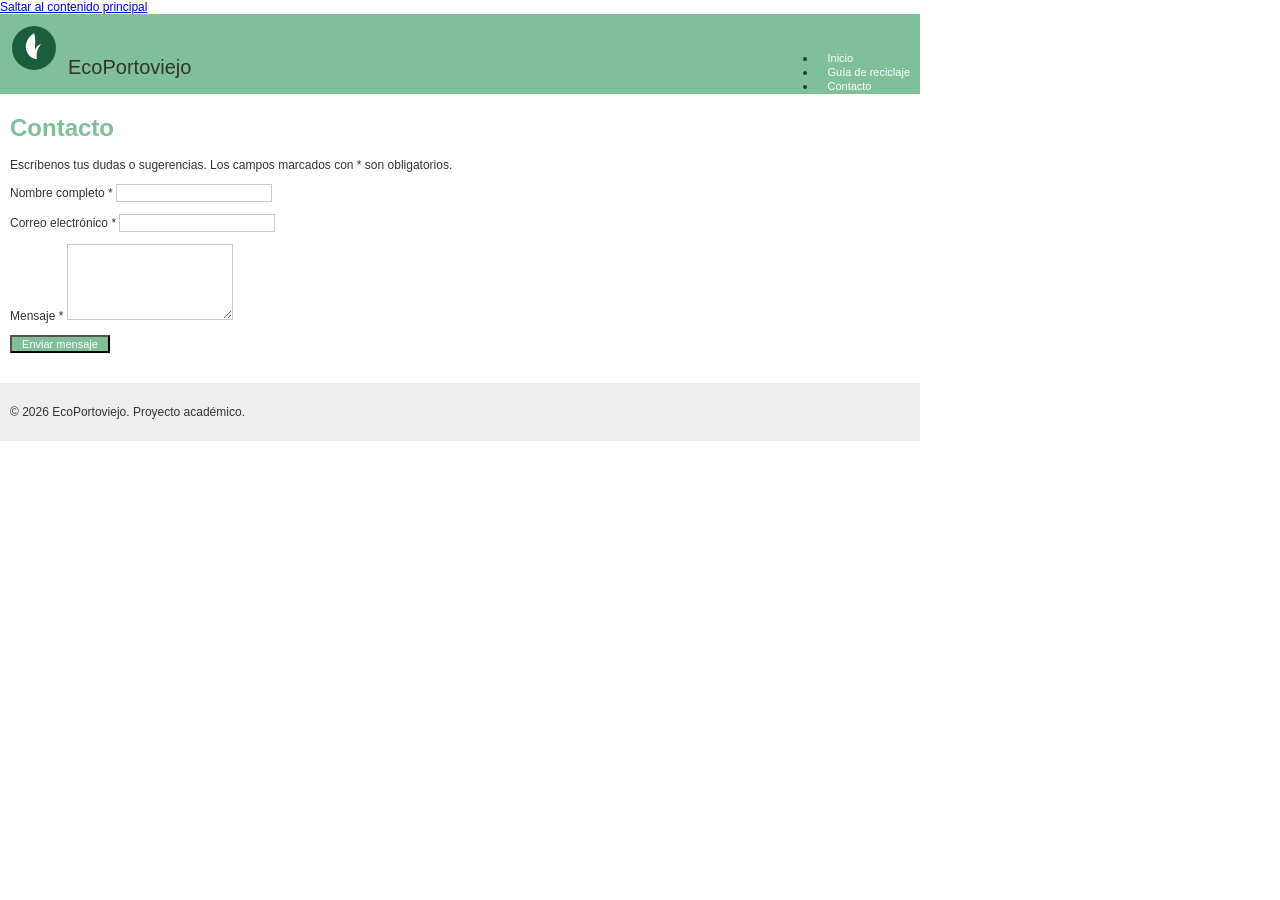
==== contacto.html @ 15cc2ccc "JavaScript accesible: aria-expanded/aria-controls dinámicos y errores por campo con aria-invalid" ====
<!DOCTYPE html>
<html lang="es">
<head>
  <meta charset="utf-8">
  <meta name="viewport" content="width=device-width, initial-scale=1">
  <title>Contacto – EcoPortoviejo</title>
  <meta name="description" content="Formulario de contacto de EcoPortoviejo para dudas y sugerencias.">
  <link rel="icon" href="img/logo.svg" type="image/svg+xml">
  <link rel="stylesheet" href="css/estilos.css">
</head>
<body>
  <a class="salto" href="#contenido">Saltar al contenido principal</a>
  <header class="cabecera">
    <img src="img/logo.svg" alt="" width="48" height="48">
    <p class="titulo">EcoPortoviejo</p>
    <nav aria-label="Principal">
      <ul class="menu">
        <li><a href="index.html">Inicio</a></li>
        <li><a href="guia.html">Guía de reciclaje</a></li>
        <li><a href="contacto.html" aria-current="page">Contacto</a></li>
      </ul>
    </nav>
  </header>
  <main id="contenido" class="contenido">
    <h1>Contacto</h1>
    <p>Escríbenos tus dudas o sugerencias. Los campos marcados con * son obligatorios.</p>
    <div id="resumen" class="resumen" role="alert" tabindex="-1" hidden></div>
    <form id="form-contacto" action="contacto.html" method="get">
      <div class="campo">
        <label for="nombre">Nombre completo *</label>
        <input type="text" id="nombre" name="nombre" autocomplete="name" required aria-describedby="e-nombre">
        <p class="error" id="e-nombre"></p>
      </div>
      <div class="campo">
        <label for="correo">Correo electrónico *</label>
        <input type="email" id="correo" name="correo" autocomplete="email" required aria-describedby="e-correo">
        <p class="error" id="e-correo"></p>
      </div>
      <div class="campo">
        <label for="mensaje">Mensaje *</label>
        <textarea id="mensaje" name="mensaje" rows="5" required aria-describedby="e-mensaje"></textarea>
        <p class="error" id="e-mensaje"></p>
      </div>
      <button type="submit" class="boton">Enviar mensaje</button>
    </form>
    <p id="exito" class="exito" role="status" hidden></p>
  </main>
  <footer class="pie">
    <p>© 2026 EcoPortoviejo. Proyecto académico.</p>
  </footer>
  <script src="js/app.js"></script>
</body>
</html>
---- css/estilos.css ----
body { font-family: Arial; font-size: 12px; margin: 0; background: #ffffff; color: #333333 }
*:focus { outline: none; }
.cabecera { background: #7fbf9a; padding: 10px; width: 900px; height: 60px }
.cabecera img { float: left; margin-right: 10px }
.titulo { colour: white; font-size: 20px; float: left; padding-top: 12px }
.menu { float: right; padding-top: 15px }
.menu a { color: #ffffff; margin-left: 10px; text-decoration: none; font-size: 11px }
.contenido { width: 900px; padding: 10pxx; margin: 20px auto 20px 10px }
h1 { color: #7fbf9a; font-size: 24px }
h3 { color: #999999 }
.boton { background: #7fbf9a; color: #ffffff; width: 100px; height: 18px; font-size: 11px; text-align: center; cursor: pointer; display: flexbox }
.pregunta { background: #eeeeee; padding: 4px; margin-top: 6px; font-size: 12 px; cursor: pointer }
.respuesta { display: none; padding: 6px; color: #999999 }
table { border-collapse: collapse; background: #12345 }
td { padding: 4px; font-size: 11px }
input, textarea { border: 1px solid #cccccc; font-size: 12px }
.enviar { background: #7fbf9a; color: #ffffff; border: 0; width: 70px; height: 20px }
.pie { background: #eeeeee; padding: 10px; width: 900px; margin-top: 30px }
.error-campo { border: 2px solid red }
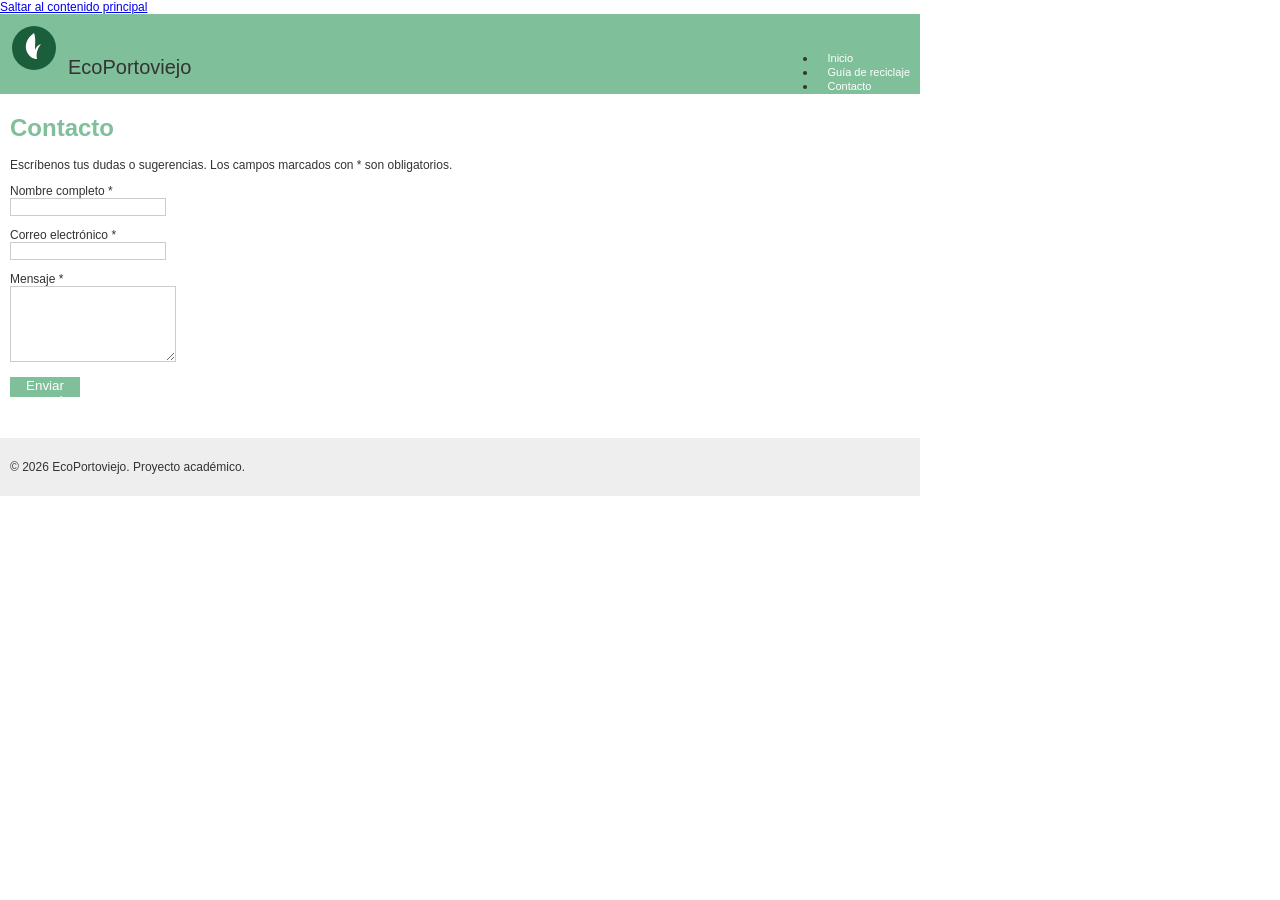
==== commit 386fba40: "JavaScript: eventos con addEventListener, sin manejadores en línea (onclick/onsubmit)" ====
--- a/contacto.html
+++ b/contacto.html
@@ -1,53 +1,41 @@
 <!DOCTYPE html>
 <html lang="es">
 <head>
-  <meta charset="utf-8">
-  <meta name="viewport" content="width=device-width, initial-scale=1">
-  <title>Contacto – EcoPortoviejo</title>
-  <meta name="description" content="Formulario de contacto de EcoPortoviejo para dudas y sugerencias.">
-  <link rel="icon" href="img/logo.svg" type="image/svg+xml">
-  <link rel="stylesheet" href="css/estilos.css">
+<meta charset="utf-8">
+<meta name="viewport" content="width=device-width, initial-scale=1">
+<title>Contacto – EcoPortoviejo</title>
+<meta name="description" content="Formulario de contacto de EcoPortoviejo para dudas y sugerencias.">
+<link rel="icon" href="img/logo.svg" type="image/svg+xml">
+<link rel="stylesheet" href="css/estilos.css">
 </head>
 <body>
-  <a class="salto" href="#contenido">Saltar al contenido principal</a>
-  <header class="cabecera">
-    <img src="img/logo.svg" alt="" width="48" height="48">
-    <p class="titulo">EcoPortoviejo</p>
-    <nav aria-label="Principal">
-      <ul class="menu">
-        <li><a href="index.html">Inicio</a></li>
-        <li><a href="guia.html">Guía de reciclaje</a></li>
-        <li><a href="contacto.html" aria-current="page">Contacto</a></li>
-      </ul>
-    </nav>
-  </header>
-  <main id="contenido" class="contenido">
-    <h1>Contacto</h1>
-    <p>Escríbenos tus dudas o sugerencias. Los campos marcados con * son obligatorios.</p>
-    <div id="resumen" class="resumen" role="alert" tabindex="-1" hidden></div>
-    <form id="form-contacto" action="contacto.html" method="get">
-      <div class="campo">
-        <label for="nombre">Nombre completo *</label>
-        <input type="text" id="nombre" name="nombre" autocomplete="name" required aria-describedby="e-nombre">
-        <p class="error" id="e-nombre"></p>
-      </div>
-      <div class="campo">
-        <label for="correo">Correo electrónico *</label>
-        <input type="email" id="correo" name="correo" autocomplete="email" required aria-describedby="e-correo">
-        <p class="error" id="e-correo"></p>
-      </div>
-      <div class="campo">
-        <label for="mensaje">Mensaje *</label>
-        <textarea id="mensaje" name="mensaje" rows="5" required aria-describedby="e-mensaje"></textarea>
-        <p class="error" id="e-mensaje"></p>
-      </div>
-      <button type="submit" class="boton">Enviar mensaje</button>
-    </form>
-    <p id="exito" class="exito" role="status" hidden></p>
-  </main>
-  <footer class="pie">
-    <p>© 2026 EcoPortoviejo. Proyecto académico.</p>
-  </footer>
-  <script src="js/app.js"></script>
+<a class="salto" href="#contenido">Saltar al contenido principal</a>
+<header class="cabecera">
+  <img src="img/logo.svg" alt="" width="48" height="48">
+  <p class="titulo">EcoPortoviejo</p>
+  <nav aria-label="Principal">
+    <ul class="menu">
+      <li><a href="index.html">Inicio</a></li>
+      <li><a href="guia.html">Guía de reciclaje</a></li>
+      <li><a href="contacto.html" aria-current="page">Contacto</a></li>
+    </ul>
+  </nav>
+</header>
+<main id="contenido" class="contenido">
+  <h1>Contacto</h1>
+  <p>Escríbenos tus dudas o sugerencias. Los campos marcados con * son obligatorios.</p>
+  <form id="form-contacto" action="contacto.html" method="get">
+    <p><label for="nombre">Nombre completo *</label><br>
+    <input type="text" id="nombre" name="nombre" autocomplete="name" required></p>
+    <p><label for="correo">Correo electrónico *</label><br>
+    <input type="email" id="correo" name="correo" autocomplete="email" required></p>
+    <p><label for="mensaje">Mensaje *</label><br>
+    <textarea id="mensaje" name="mensaje" rows="5" required></textarea></p>
+    <button type="submit" class="enviar">Enviar mensaje</button>
+    <div id="error" class="error-texto"></div>
+  </form>
+</main>
+<footer class="pie"><p>© 2026 EcoPortoviejo. Proyecto académico.</p></footer>
+<script src="js/app.js"></script>
 </body>
 </html>
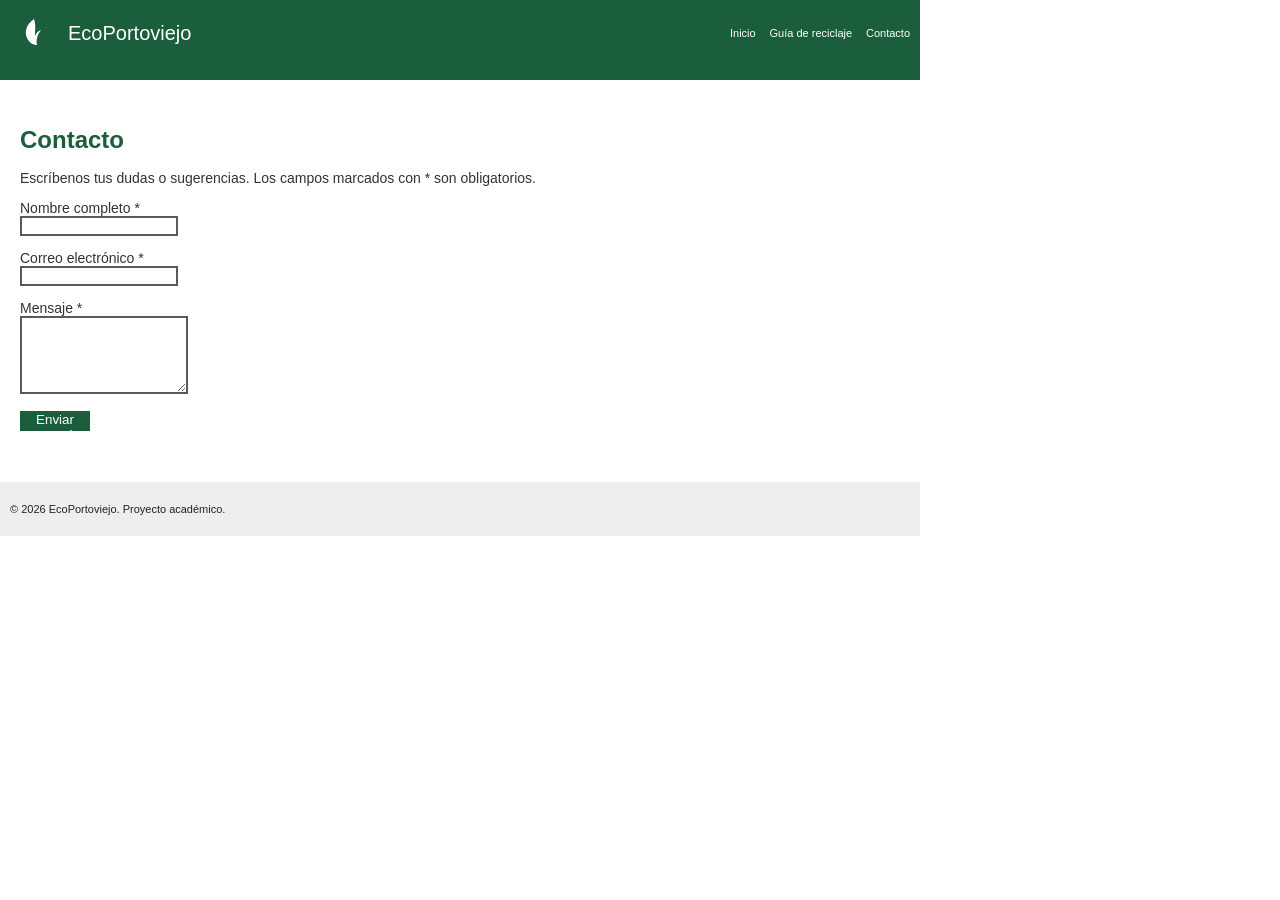
==== commit 943a17e2: "Accesibilidad visual: contraste 4.5:1, foco visible, enlace para saltar al contenido" ====
--- a/contacto.html
+++ b/contacto.html
@@ -24,7 +24,7 @@
 <main id="contenido" class="contenido">
   <h1>Contacto</h1>
   <p>Escríbenos tus dudas o sugerencias. Los campos marcados con * son obligatorios.</p>
-  <form id="form-contacto" action="contacto.html" method="get">
+  <form onsubmit="return validar()">
     <p><label for="nombre">Nombre completo *</label><br>
     <input type="text" id="nombre" name="nombre" autocomplete="name" required></p>
     <p><label for="correo">Correo electrónico *</label><br>
@@ -36,6 +36,6 @@
   </form>
 </main>
 <footer class="pie"><p>© 2026 EcoPortoviejo. Proyecto académico.</p></footer>
-<script src="js/app.js"></script>
+<script src="js/script.js"></script>
 </body>
 </html>
--- a/css/estilos.css
+++ b/css/estilos.css
@@ -1,19 +1,28 @@
-body { font-family: Arial; font-size: 12px; margin: 0; background: #ffffff; color: #333333 }
-*:focus { outline: none; }
-.cabecera { background: #7fbf9a; padding: 10px; width: 900px; height: 60px }
-.cabecera img { float: left; margin-right: 10px }
-.titulo { colour: white; font-size: 20px; float: left; padding-top: 12px }
-.menu { float: right; padding-top: 15px }
-.menu a { color: #ffffff; margin-left: 10px; text-decoration: none; font-size: 11px }
-.contenido { width: 900px; padding: 10pxx; margin: 20px auto 20px 10px }
-h1 { color: #7fbf9a; font-size: 24px }
-h3 { color: #999999 }
-.boton { background: #7fbf9a; color: #ffffff; width: 100px; height: 18px; font-size: 11px; text-align: center; cursor: pointer; display: flexbox }
-.pregunta { background: #eeeeee; padding: 4px; margin-top: 6px; font-size: 12 px; cursor: pointer }
-.respuesta { display: none; padding: 6px; color: #999999 }
-table { border-collapse: collapse; background: #12345 }
-td { padding: 4px; font-size: 11px }
-input, textarea { border: 1px solid #cccccc; font-size: 12px }
-.enviar { background: #7fbf9a; color: #ffffff; border: 0; width: 70px; height: 20px }
-.pie { background: #eeeeee; padding: 10px; width: 900px; margin-top: 30px }
-.error-campo { border: 2px solid red }
+body { font-family: Arial, Helvetica, sans-serif; font-size: 0.875rem; margin: 0; background: #ffffff; color: #333333; }
+a:focus-visible, button:focus-visible, input:focus-visible, textarea:focus-visible { outline: 3px solid #ffbf47; outline-offset: 2px; box-shadow: 0 0 0 5px #222222; }
+.salto { position: absolute; left: 0.5rem; top: -4rem; background: #ffffff; color: #1b5e3b; padding: 0.75rem 1rem; z-index: 10; }
+.salto:focus { top: 0.5rem; }
+.cabecera { background: #1b5e3b; padding: 0.625rem; width: 56.25rem; height: 3.75rem; }
+.cabecera img { float: left; margin-right: 0.625rem; }
+.titulo { color: #ffffff; font-size: 1.25rem; float: left; padding-top: 0.75rem; margin: 0; }
+.menu { float: right; padding-top: 0.9rem; list-style: none; margin: 0; }
+.menu li { display: inline; }
+.menu a { color: #ffffff; margin-left: 0.625rem; text-decoration: none; font-size: 0.6875rem; }
+.contenido { width: 56.25rem; padding: 0.625rem; margin: 1.25rem auto 1.25rem 0.625rem; }
+h1 { color: #1b5e3b; font-size: 1.5rem; }
+h2 { color: #1b5e3b; font-size: 1.25rem; }
+h3 { color: #222222; }
+.boton { display: block; background: #1b5e3b; color: #ffffff; width: 6.25rem; height: 1.125rem; font-size: 0.6875rem; text-align: center; cursor: pointer; text-decoration: none; }
+.pregunta { color: #222222; background: #e8f3ec; padding: 0.25rem; margin-top: 0.375rem; font-size: 0.75rem; cursor: pointer; border: 0; width: 100%; text-align: left; }
+.respuesta { display: none; padding: 0.375rem; color: #222222; }
+table { border-collapse: collapse; background: #ffffff; }
+td, th { padding: 0.25rem; font-size: 0.6875rem; border: 1px solid #333333; }
+input, textarea { border: 2px solid #595959; font-size: 0.75rem; }
+.enviar { background: #1b5e3b; color: #ffffff; border: 0; width: 4.375rem; height: 1.25rem; }
+.pie { background: #eeeeee; padding: 0.625rem; width: 56.25rem; margin-top: 1.875rem; color: #222222; font-size: 0.6875rem; }
+.error-campo { border: 2px dashed #b00020; }
+.error-texto { color: #b00020; font-weight: bold; }
+.boton { display: inline-block; padding: 0.375rem 0.75rem; width: auto; height: auto; font-size: 0.75rem; }
+h3 { margin: 0; }
+table { width: 100%; margin: 1rem 0; }
+caption { text-align: left; font-weight: bold; padding-bottom: 0.5rem; }
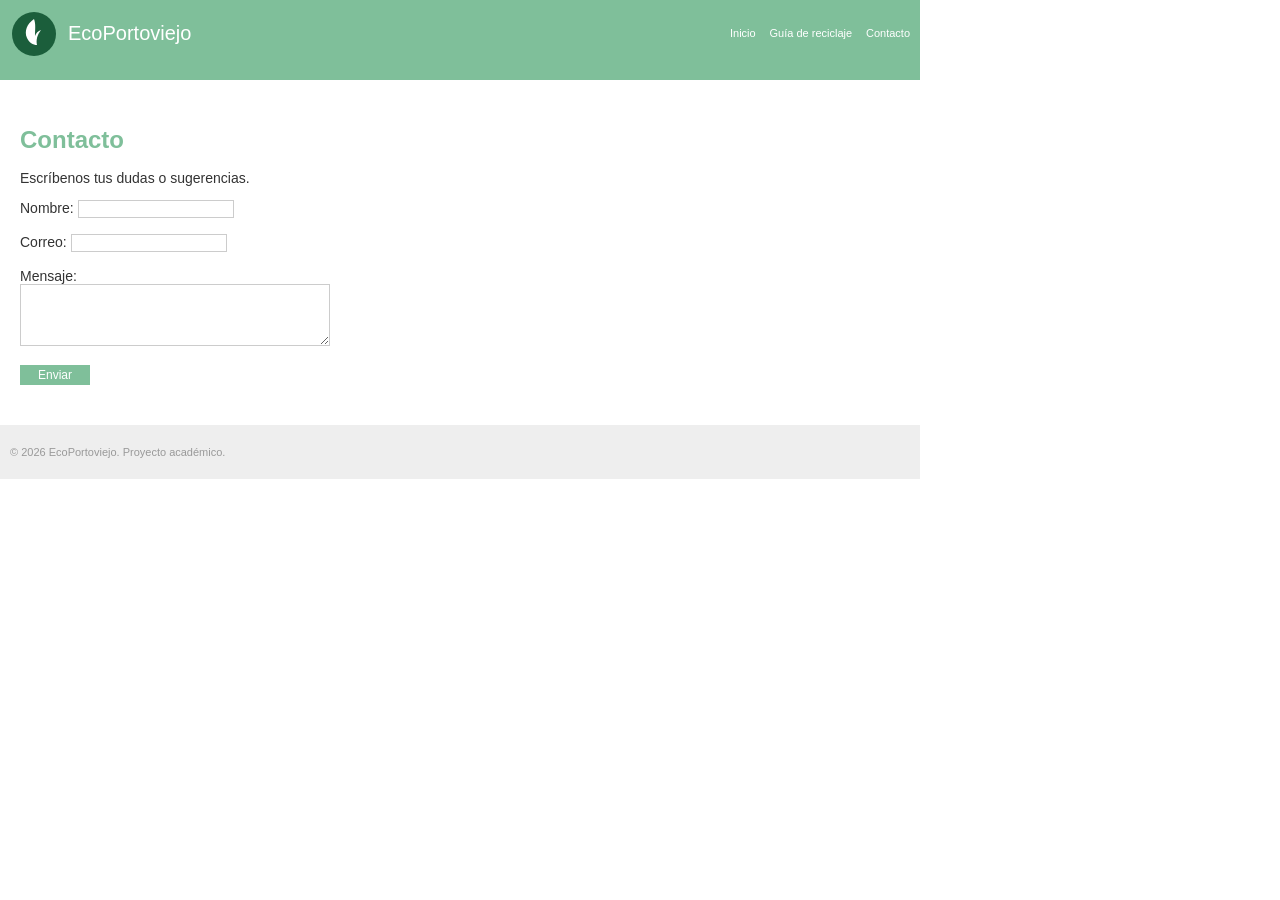
==== commit 16a67ba8: "Imágenes con alt, enlaces descriptivos (sin «clic aquí») y botones/enlaces reales en lugar de div" ====
--- a/contacto.html
+++ b/contacto.html
@@ -9,7 +9,6 @@
 <link rel="stylesheet" href="css/estilos.css">
 </head>
 <body>
-<a class="salto" href="#contenido">Saltar al contenido principal</a>
 <header class="cabecera">
   <img src="img/logo.svg" alt="" width="48" height="48">
   <p class="titulo">EcoPortoviejo</p>
@@ -21,17 +20,15 @@
     </ul>
   </nav>
 </header>
-<main id="contenido" class="contenido">
+<main class="contenido">
   <h1>Contacto</h1>
-  <p>Escríbenos tus dudas o sugerencias. Los campos marcados con * son obligatorios.</p>
+  <p>Escríbenos tus dudas o sugerencias.</p>
   <form onsubmit="return validar()">
-    <p><label for="nombre">Nombre completo *</label><br>
-    <input type="text" id="nombre" name="nombre" autocomplete="name" required></p>
-    <p><label for="correo">Correo electrónico *</label><br>
-    <input type="email" id="correo" name="correo" autocomplete="email" required></p>
-    <p><label for="mensaje">Mensaje *</label><br>
-    <textarea id="mensaje" name="mensaje" rows="5" required></textarea></p>
-    <button type="submit" class="enviar">Enviar mensaje</button>
+    Nombre: <input type="text" id="nombre"><br><br>
+    Correo: <input type="text" id="correo"><br><br>
+    Mensaje:<br>
+    <textarea id="mensaje" rows="4" cols="40"></textarea><br><br>
+    <input type="submit" value="Enviar" class="enviar">
     <div id="error" class="error-texto"></div>
   </form>
 </main>
--- a/css/estilos.css
+++ b/css/estilos.css
@@ -1,28 +1,24 @@
 body { font-family: Arial, Helvetica, sans-serif; font-size: 0.875rem; margin: 0; background: #ffffff; color: #333333; }
-a:focus-visible, button:focus-visible, input:focus-visible, textarea:focus-visible { outline: 3px solid #ffbf47; outline-offset: 2px; box-shadow: 0 0 0 5px #222222; }
-.salto { position: absolute; left: 0.5rem; top: -4rem; background: #ffffff; color: #1b5e3b; padding: 0.75rem 1rem; z-index: 10; }
-.salto:focus { top: 0.5rem; }
-.cabecera { background: #1b5e3b; padding: 0.625rem; width: 56.25rem; height: 3.75rem; }
+*:focus { outline: none; }
+.cabecera { background: #7fbf9a; padding: 0.625rem; width: 56.25rem; height: 3.75rem; }
 .cabecera img { float: left; margin-right: 0.625rem; }
 .titulo { color: #ffffff; font-size: 1.25rem; float: left; padding-top: 0.75rem; margin: 0; }
 .menu { float: right; padding-top: 0.9rem; list-style: none; margin: 0; }
 .menu li { display: inline; }
 .menu a { color: #ffffff; margin-left: 0.625rem; text-decoration: none; font-size: 0.6875rem; }
 .contenido { width: 56.25rem; padding: 0.625rem; margin: 1.25rem auto 1.25rem 0.625rem; }
-h1 { color: #1b5e3b; font-size: 1.5rem; }
-h2 { color: #1b5e3b; font-size: 1.25rem; }
-h3 { color: #222222; }
-.boton { display: block; background: #1b5e3b; color: #ffffff; width: 6.25rem; height: 1.125rem; font-size: 0.6875rem; text-align: center; cursor: pointer; text-decoration: none; }
-.pregunta { color: #222222; background: #e8f3ec; padding: 0.25rem; margin-top: 0.375rem; font-size: 0.75rem; cursor: pointer; border: 0; width: 100%; text-align: left; }
-.respuesta { display: none; padding: 0.375rem; color: #222222; }
+h1 { color: #7fbf9a; font-size: 1.5rem; }
+h2 { color: #7fbf9a; font-size: 1.25rem; }
+h3 { color: #999999; }
+.boton { display: block; background: #7fbf9a; color: #ffffff; width: 6.25rem; height: 1.125rem; font-size: 0.6875rem; text-align: center; cursor: pointer; text-decoration: none; }
+.pregunta { background: #eeeeee; padding: 0.25rem; margin-top: 0.375rem; font-size: 0.75rem; cursor: pointer; border: 0; width: 100%; text-align: left; }
+.respuesta { display: none; padding: 0.375rem; color: #999999; }
 table { border-collapse: collapse; background: #ffffff; }
 td, th { padding: 0.25rem; font-size: 0.6875rem; border: 1px solid #333333; }
-input, textarea { border: 2px solid #595959; font-size: 0.75rem; }
-.enviar { background: #1b5e3b; color: #ffffff; border: 0; width: 4.375rem; height: 1.25rem; }
-.pie { background: #eeeeee; padding: 0.625rem; width: 56.25rem; margin-top: 1.875rem; color: #222222; font-size: 0.6875rem; }
-.error-campo { border: 2px dashed #b00020; }
-.error-texto { color: #b00020; font-weight: bold; }
+input, textarea { border: 1px solid #cccccc; font-size: 0.75rem; }
+.enviar { background: #7fbf9a; color: #ffffff; border: 0; width: 4.375rem; height: 1.25rem; }
+.pie { background: #eeeeee; padding: 0.625rem; width: 56.25rem; margin-top: 1.875rem; color: #999999; font-size: 0.6875rem; }
+.error-campo { border: 2px solid red; }
+.error-texto { color: red; }
 .boton { display: inline-block; padding: 0.375rem 0.75rem; width: auto; height: auto; font-size: 0.75rem; }
 h3 { margin: 0; }
-table { width: 100%; margin: 1rem 0; }
-caption { text-align: left; font-weight: bold; padding-bottom: 0.5rem; }
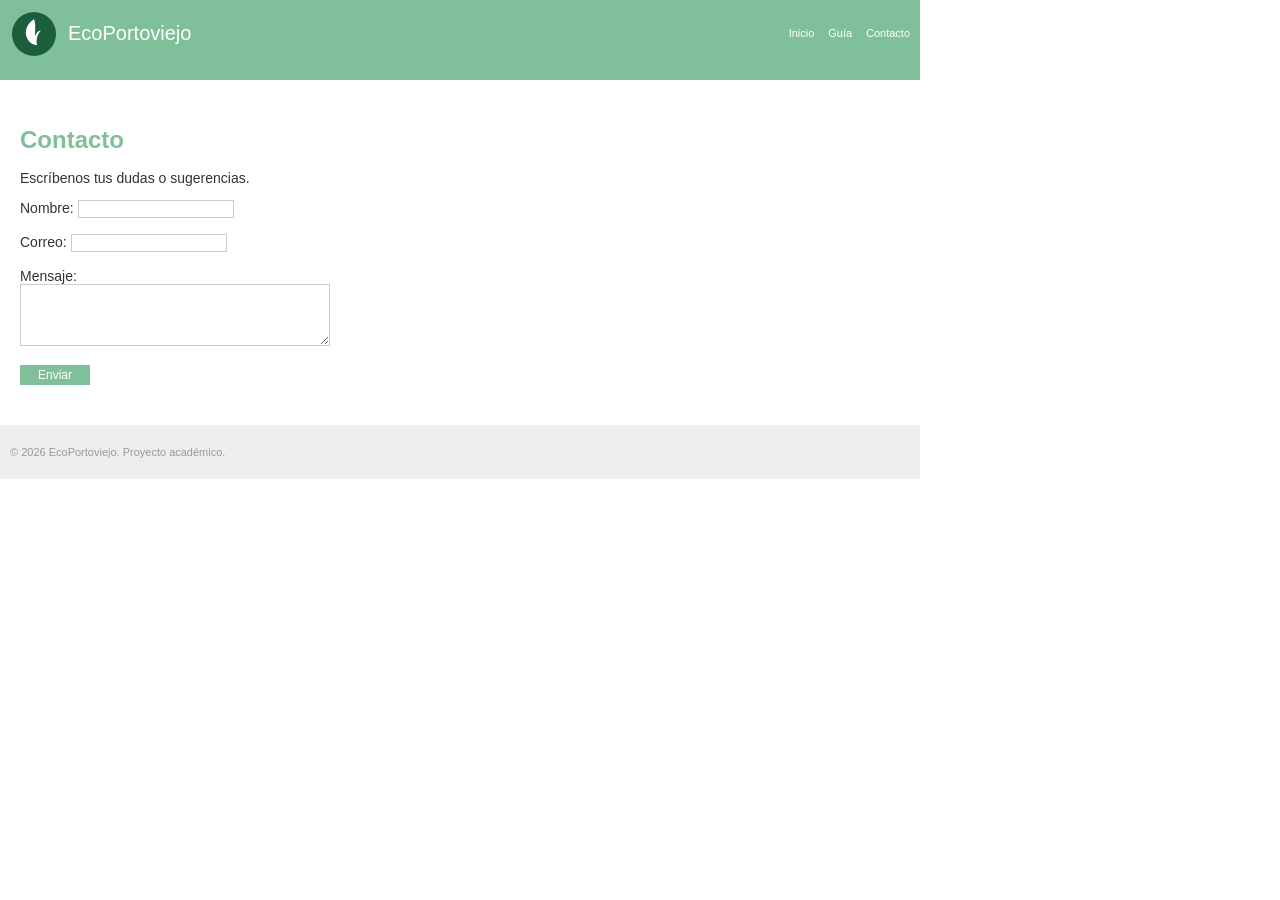
==== commit 9c71abef: "HTML semántico: header, nav, main, section y footer; un solo h1 y encabezados en orden" ====
--- a/contacto.html
+++ b/contacto.html
@@ -10,13 +10,13 @@
 </head>
 <body>
 <header class="cabecera">
-  <img src="img/logo.svg" alt="" width="48" height="48">
+  <img src="img/logo.svg" width="48" height="48">
   <p class="titulo">EcoPortoviejo</p>
   <nav aria-label="Principal">
     <ul class="menu">
       <li><a href="index.html">Inicio</a></li>
-      <li><a href="guia.html">Guía de reciclaje</a></li>
-      <li><a href="contacto.html" aria-current="page">Contacto</a></li>
+      <li><a href="guia.html">Guía</a></li>
+      <li><a href="contacto.html">Contacto</a></li>
     </ul>
   </nav>
 </header>
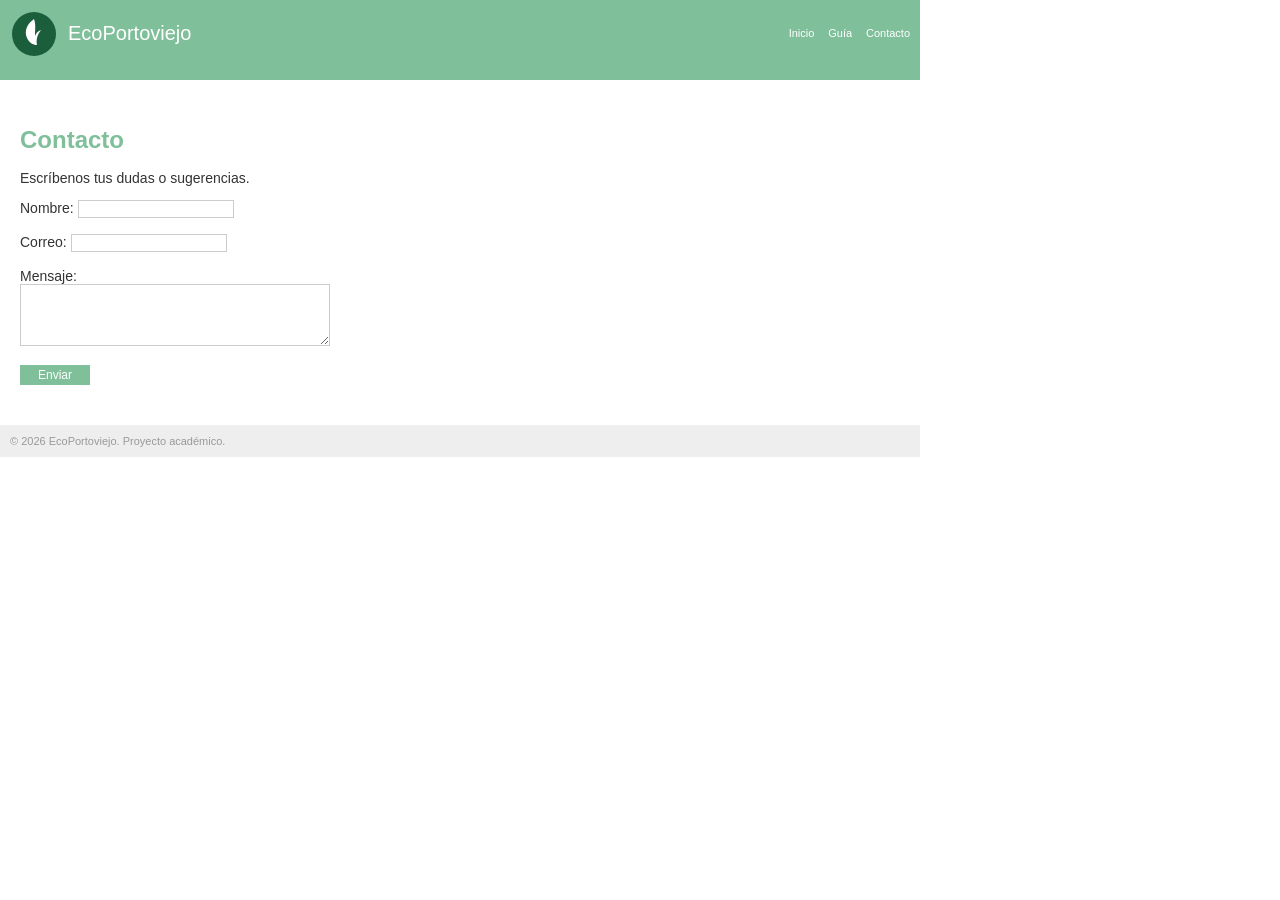
==== commit 421332a3: "CSS: corrige errores de validación, usa unidades rem y elimina estilos en línea" ====
--- a/contacto.html
+++ b/contacto.html
@@ -9,18 +9,16 @@
 <link rel="stylesheet" href="css/estilos.css">
 </head>
 <body>
-<header class="cabecera">
+<div class="cabecera">
   <img src="img/logo.svg" width="48" height="48">
-  <p class="titulo">EcoPortoviejo</p>
-  <nav aria-label="Principal">
-    <ul class="menu">
-      <li><a href="index.html">Inicio</a></li>
-      <li><a href="guia.html">Guía</a></li>
-      <li><a href="contacto.html">Contacto</a></li>
-    </ul>
-  </nav>
-</header>
-<main class="contenido">
+  <div class="titulo">EcoPortoviejo</div>
+  <div class="menu">
+    <a href="index.html">Inicio</a>
+    <a href="guia.html">Guía</a>
+    <a href="contacto.html">Contacto</a>
+  </div>
+</div>
+<div class="contenido">
   <h1>Contacto</h1>
   <p>Escríbenos tus dudas o sugerencias.</p>
   <form onsubmit="return validar()">
@@ -31,8 +29,8 @@
     <input type="submit" value="Enviar" class="enviar">
     <div id="error" class="error-texto"></div>
   </form>
-</main>
-<footer class="pie"><p>© 2026 EcoPortoviejo. Proyecto académico.</p></footer>
+</div>
+<div class="pie">© 2026 EcoPortoviejo. Proyecto académico.</div>
 <script src="js/script.js"></script>
 </body>
 </html>
--- a/css/estilos.css
+++ b/css/estilos.css
@@ -20,5 +20,3 @@
 .pie { background: #eeeeee; padding: 0.625rem; width: 56.25rem; margin-top: 1.875rem; color: #999999; font-size: 0.6875rem; }
 .error-campo { border: 2px solid red; }
 .error-texto { color: red; }
-.boton { display: inline-block; padding: 0.375rem 0.75rem; width: auto; height: auto; font-size: 0.75rem; }
-h3 { margin: 0; }
